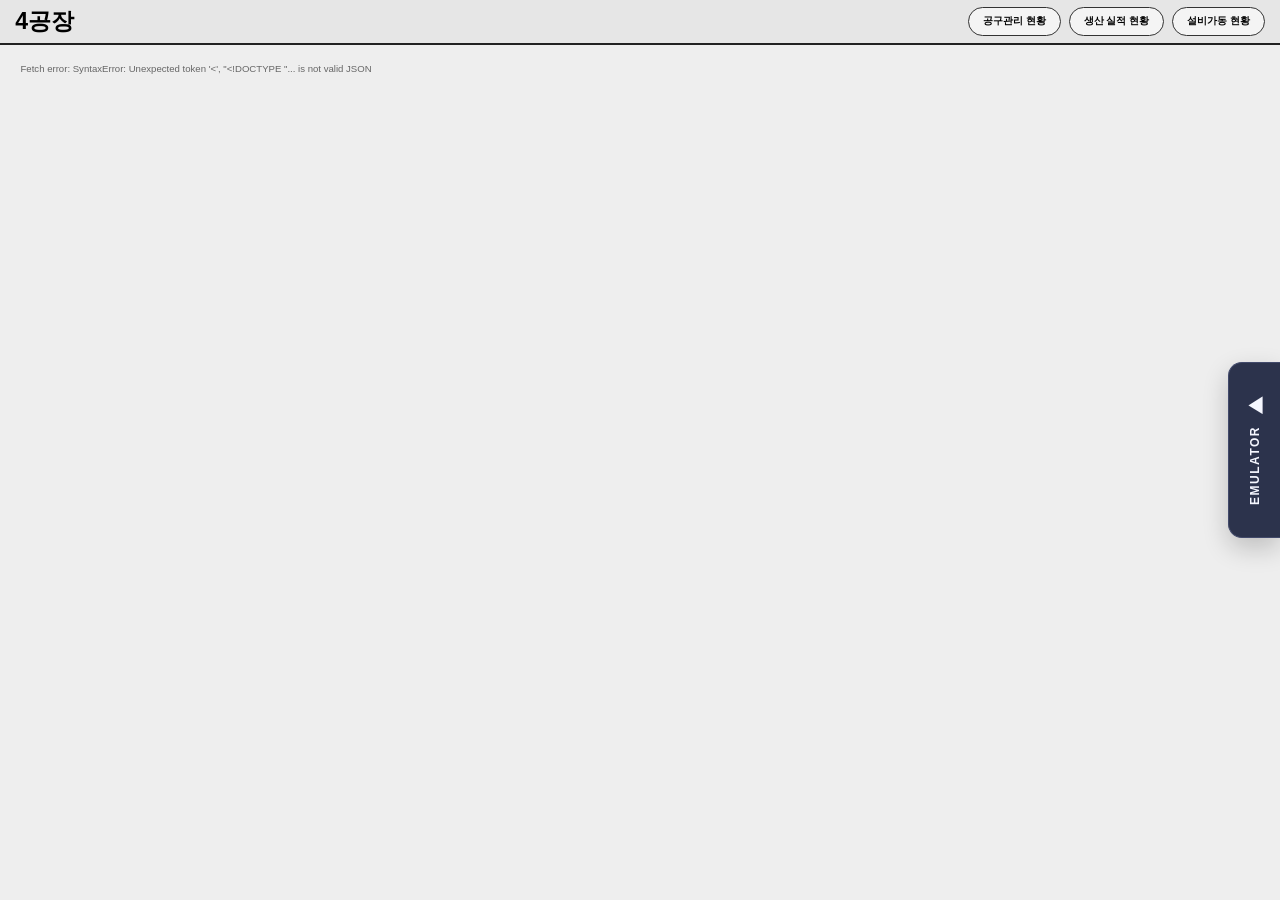
==== templates/index.html @ 40ea6fb4 "initial commit" ====
<!doctype html>
<html lang="ko">
<head>
  <meta charset="utf-8"/>
  <meta name="viewport" content="width=device-width, initial-scale=1"/>
  <title>Factory Dashboard</title>
  <link rel="stylesheet" href="/static/style.css"/>
</head>
<body>
  <div class="app">
    <header class="navbar">
      <div class="title">4공장</div>
      <div class="btns">
        <div class="btn">공구관리 현황</div>
        <div class="btn">생산 실적 현황</div>
        <div class="btn">설비가동 현황</div>
      </div>
    </header>

    <div class="main">
      <div class="muted" id="lastUpdate">Last update: -</div>
      <div class="grid" id="grid"></div>
    </div>

    <button id="emulatorLauncher" class="side-launcher" type="button" aria-label="애뮬레이터 열기">
      <span class="side-launcher__chevron">◀</span>
      <span class="side-launcher__label">EMULATOR</span>
    </button>
  </div>

  <script src="/static/app.js"></script>
</body>
</html>
---- static/style.css ----
:root {
    --circle-vw: 6vw;
    --big-vw: 1.6vw;
    --mid-vw: 1vw;
    --bg: #eee;
    --panel: #f7f7f7;
    --line: #8a8a8a;
}

* { box-sizing: border-box; }
html, body { margin: 0; height: 100vh; }
body {
    font-family: Arial, sans-serif;
    background: var(--bg);
}

.app {
    position: relative;
    height: 100%;
    display: grid;
    grid-template-rows: 3.5vw 1fr;
}

.navbar {
    display: flex;
    align-items: center;
    justify-content: space-between;
    padding: 1.2vh 1.2vw;
    background: #e6e6e6;
    border-bottom: 2px solid #222;
}

.title {
    font-size: 1.8vw;
    font-weight: 900;
}

.btns {
    display: flex;
    gap: 0.6vw;
}

.btn {
    padding: 0.8vh 1.1vw;
    border: 1px solid #333;
    border-radius: 999px;
    background: #f4f4f4;
    font-weight: 700;
    font-size: 0.75vw;
    white-space: nowrap;
}

.main {
    overflow: auto;
    padding: 2vh 1.6vw;
    display: flex;
    flex-direction: column;
    min-height: 0;
}

.muted {
    color: #666;
    font-size: 0.75vw;
    margin: 0 0 1vh;
}

.grid {
    flex: 1;
    min-height: 0;
    display: grid;
    grid-template-columns: repeat(5, minmax(0, 1fr));
    gap: 1.2vw 2vh;
}

.card {
    display: flex;
    flex-direction: column;
    height: 100%;
    background: var(--panel);
    border: 1px solid var(--line);
}

.card .head {
    text-align: center;
    padding: 0.9vh 0;
    font-size: 1.1vw;
    font-weight: 800;
    border-bottom: 1px solid var(--line);
    background: #f2f2f2;
    color: #111;
}

.card .body {
    flex: 1;
    min-height: 0;
    display: flex;
    flex-direction: column;
    justify-content: center;
    gap: 1vh;
    padding: 1vw;
    color: #111;
}

.toprow {
    display: flex;
    align-items: center;
    justify-content: center;
    gap: 1vw;
    padding: 1vh 0;
}

.circle {
    width: var(--circle-vw);
    height: var(--circle-vw);
    border-radius: 999px;
    display: flex;
    align-items: center;
    justify-content: center;

    color: #fff;
    font-weight: 900;
    font-size: 1.1vw;
    letter-spacing: 0.3px;
}

.side {
    width: clamp(140px, 5.6vw, 210px);
    display: flex;
    flex-direction: column;
    align-items: center;
}

.sideitem {
    width: 100%;
    text-align: center;
}

.k {
    font-size: 0.8vw;
    color: #444;
    font-weight: 700;
}

.v {
    font-size: var(--big-vw);
    font-weight: 900;
    margin-top: 0.35vw;
    margin-left: 1vw;
    white-space: nowrap;
    line-height: 1.05;
    color: #111;
}

.unit {
    font-size: 0.7vw;
    font-weight: 800;
}

.sdiv {
    display: inline;
    width: 1.6vw;
    height: 4px;
    background: #bdbdbd;
    border-radius: 6px;
    margin: 0.8vw;
}

.stats {
    margin: 1vw;
    display: grid;
    grid-template-columns: 1fr 1fr;
}

.cell {
    padding: 0.8vw;
    text-align: center;
}

.cell:nth-child(odd) {
    border-right: 2px solid #bdbdbd;
}

.cell:nth-child(1),
.cell:nth-child(2) {
    border-bottom: 2px solid #bdbdbd;
}

.smallv {
    font-size: 0.85vw;
    font-weight: 900;
    margin-top: clamp(4px, 0.35vw, 8px);
    color: #111;
}

.side-launcher {
    position: fixed;
    top: 50%;
    right: 0;
    transform: translateY(-50%);
    width: 52px;
    height: 176px;
    padding: 10px 0;
    border: 1px solid #424a6b;
    border-right: 0;
    border-radius: 14px 0 0 14px;
    background: #2c334c;
    color: #f5f7ff;
    display: flex;
    flex-direction: column;
    align-items: center;
    justify-content: center;
    gap: 10px;
    cursor: pointer;
    box-shadow: 0 10px 26px rgba(0, 0, 0, 0.2);
    z-index: 200;
}

.side-launcher__chevron {
    font-size: 20px;
    font-weight: 900;
    line-height: 1;
}

.side-launcher__label {
    writing-mode: vertical-rl;
    transform: rotate(180deg);
    font-size: 12px;
    font-weight: 800;
    letter-spacing: 1.5px;
}

.side-launcher:hover {
    background: #364064;
}

@media (max-width: 1600px) {
    .grid { grid-template-columns: repeat(4, minmax(0, 1fr)); }
}

@media (max-width: 1200px) {
    .grid { grid-template-columns: repeat(3, minmax(0, 1fr)); }
}

@media (max-width: 820px) {
    .grid { grid-template-columns: repeat(1, minmax(0, 1fr)); }
    .muted { font-size: 12px; }
    .side-launcher { width: 44px; height: 150px; }
}
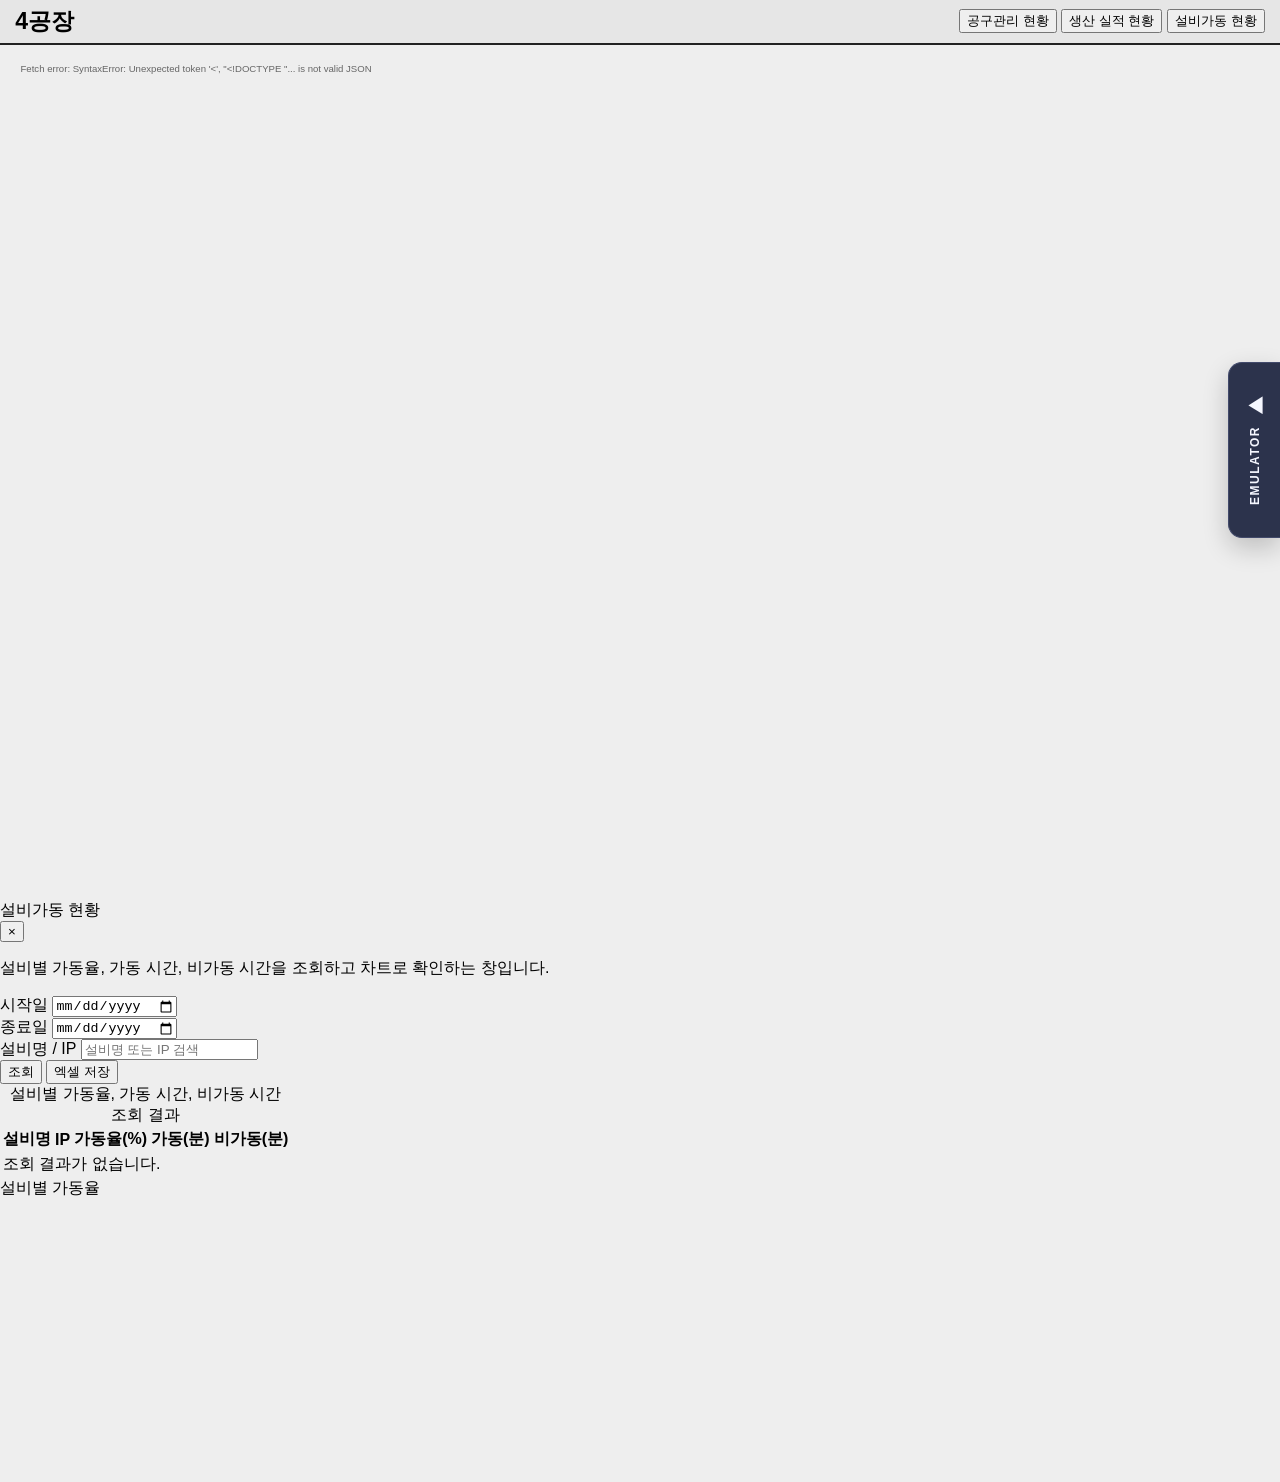
==== commit 9511cd0d: "Refactor HTML structure for better semantics" ====
--- a/templates/index.html
+++ b/templates/index.html
@@ -1,31 +1,144 @@
 <!doctype html>
 <html lang="ko">
 <head>
-  <meta charset="utf-8"/>
-  <meta name="viewport" content="width=device-width, initial-scale=1"/>
+  <meta charset="utf-8" />
+  <meta name="viewport" content="width=device-width, initial-scale=1" />
   <title>Factory Dashboard</title>
-  <link rel="stylesheet" href="/static/style.css"/>
+  <link rel="stylesheet" href="/static/style.css" />
 </head>
 <body>
   <div class="app">
     <header class="navbar">
       <div class="title">4공장</div>
-      <div class="btns">
-        <div class="btn">공구관리 현황</div>
-        <div class="btn">생산 실적 현황</div>
-        <div class="btn">설비가동 현황</div>
+
+      <div class="top-menu" aria-label="상단 메뉴">
+        <button id="toolStatusBtn" class="menu-btn" type="button">
+          공구관리 현황
+        </button>
+        <button id="productionStatusBtn" class="menu-btn" type="button">
+          생산 실적 현황
+        </button>
+        <button id="operationStatusBtn" class="top-btn" type="button" aria-haspopup="dialog" aria-controls="operationModalBackdrop">
+          설비가동 현황
+        </button>
       </div>
     </header>
 
-    <div class="main">
-      <div class="muted" id="lastUpdate">Last update: -</div>
-      <div class="grid" id="grid"></div>
-    </div>
+    <main class="main">
+      <div class="muted" id="lastUpdate" aria-live="polite">Last update: -</div>
+      <div class="grid" id="grid" aria-label="설비 카드 목록"></div>
+    </main>
 
-    <button id="emulatorLauncher" class="side-launcher" type="button" aria-label="애뮬레이터 열기">
-      <span class="side-launcher__chevron">◀</span>
+    <button
+      id="emulatorLauncher"
+      class="side-launcher"
+      type="button"
+      aria-label="애뮬레이터 열기"
+    >
+      <span class="side-launcher__chevron" aria-hidden="true">◀</span>
       <span class="side-launcher__label">EMULATOR</span>
     </button>
+  </div>
+
+  <div
+    id="operationModalBackdrop"
+    class="modal-backdrop"
+    aria-hidden="true"
+  >
+    <div
+      class="modal-panel operation-modal"
+      role="dialog"
+      aria-modal="true"
+      aria-labelledby="operationModalTitle"
+      aria-describedby="operationModalDesc"
+    >
+      <div class="modal-head">
+        <div class="modal-title" id="operationModalTitle">설비가동 현황</div>
+        <button
+          id="operationModalClose"
+          class="modal-close"
+          type="button"
+          aria-label="설비가동 현황 모달 닫기"
+        >
+          ×
+        </button>
+      </div>
+
+      <p id="operationModalDesc" class="sr-only">
+        설비별 가동율, 가동 시간, 비가동 시간을 조회하고 차트로 확인하는 창입니다.
+      </p>
+
+      <div class="modal-filter-row">
+        <div class="filter-item">
+          <label for="operationStartDate">시작일</label>
+          <input type="date" id="operationStartDate" name="operationStartDate" />
+        </div>
+
+        <div class="filter-item">
+          <label for="operationEndDate">종료일</label>
+          <input type="date" id="operationEndDate" name="operationEndDate" />
+        </div>
+
+        <div class="filter-item filter-keyword">
+          <label for="operationKeyword">설비명 / IP</label>
+          <input
+            type="text"
+            id="operationKeyword"
+            name="operationKeyword"
+            placeholder="설비명 또는 IP 검색"
+            autocomplete="off"
+          />
+        </div>
+
+        <div class="filter-actions">
+          <button id="operationSearchBtn" class="action-btn" type="button">
+            조회
+          </button>
+          <button id="operationExcelBtn" class="action-btn secondary" type="button">
+            엑셀 저장
+          </button>
+        </div>
+      </div>
+
+      <div class="operation-body">
+        <div class="operation-table-wrap">
+          <table class="status-table">
+            <caption class="sr-only">
+              설비별 가동율, 가동 시간, 비가동 시간 조회 결과
+            </caption>
+
+            <thead>
+              <tr>
+                <th scope="col">설비명</th>
+                <th scope="col">IP</th>
+                <th scope="col">가동율(%)</th>
+                <th scope="col">가동(분)</th>
+                <th scope="col">비가동(분)</th>
+              </tr>
+            </thead>
+
+            <tbody id="operationTableBody">
+              <tr>
+                <td colspan="5" class="empty-cell">조회 결과가 없습니다.</td>
+              </tr>
+            </tbody>
+
+            <tfoot id="operationTableFoot">
+              <!-- 합계 행이 필요하면 JS에서 여기에 추가 -->
+            </tfoot>
+          </table>
+        </div>
+
+        <div class="operation-chart-wrap">
+          <div class="chart-title" id="operationChartTitle">설비별 가동율</div>
+          <canvas
+            id="operationChart"
+            height="280"
+            aria-labelledby="operationChartTitle"
+          ></canvas>
+        </div>
+      </div>
+    </div>
   </div>
 
   <script src="/static/app.js"></script>
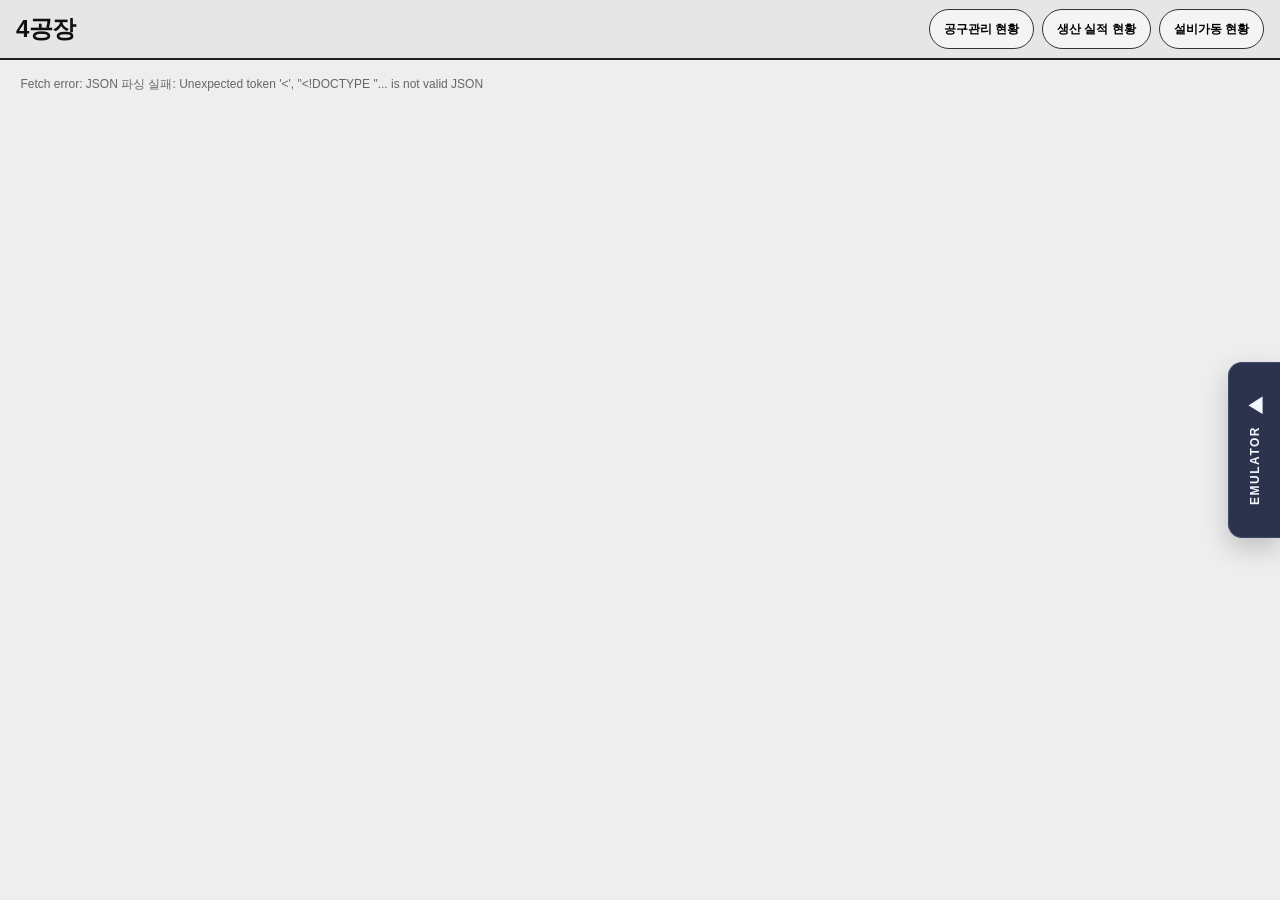
==== commit 8bb30af4: "Add tool and production management modals" ====
--- a/templates/index.html
+++ b/templates/index.html
@@ -141,6 +141,249 @@
     </div>
   </div>
 
+    <!-- =========================================================
+       공구관리 현황 모달
+  ========================================================== -->
+  <div
+    id="toolModalBackdrop"
+    class="modal-backdrop"
+    aria-hidden="true"
+  >
+    <div
+      class="modal-panel operation-modal"
+      role="dialog"
+      aria-modal="true"
+      aria-labelledby="toolModalTitle"
+      aria-describedby="toolModalDesc"
+    >
+      <div class="modal-head">
+        <div class="modal-title" id="toolModalTitle">공구관리 현황</div>
+        <button
+          id="toolModalClose"
+          class="modal-close"
+          type="button"
+          aria-label="공구관리 현황 모달 닫기"
+        >
+          ×
+        </button>
+      </div>
+
+      <p id="toolModalDesc" class="sr-only">
+        설비별 공구 사용 현황을 기간, 설비, 품명 기준으로 조회하는 창입니다.
+      </p>
+
+      <div class="modal-filter-row">
+        <div class="filter-item">
+          <label for="toolStartDate">시작일</label>
+          <input type="date" id="toolStartDate" name="toolStartDate" />
+        </div>
+
+        <div class="filter-item">
+          <label for="toolEndDate">종료일</label>
+          <input type="date" id="toolEndDate" name="toolEndDate" />
+        </div>
+
+        <div class="filter-item">
+          <label for="toolMachine">설비</label>
+          <select id="toolMachine" name="toolMachine">
+            <option value="전체">전체</option>
+          </select>
+        </div>
+
+        <div class="filter-item filter-keyword">
+          <label for="toolKeyword">품명</label>
+          <input
+            type="text"
+            id="toolKeyword"
+            name="toolKeyword"
+            placeholder="품명 키워드 검색"
+            autocomplete="off"
+          />
+        </div>
+
+        <div class="filter-actions">
+          <button id="toolSearchBtn" class="action-btn" type="button">
+            조회
+          </button>
+          <button id="toolExcelBtn" class="action-btn secondary" type="button">
+            엑셀 저장
+          </button>
+        </div>
+      </div>
+
+      <div class="operation-body" style="grid-template-columns: 1fr;">
+        <div class="operation-table-wrap">
+          <table class="status-table">
+            <caption class="sr-only">
+              설비별 공구 사용시간, 한계시간, 수명, 경고, 제품명 조회 결과
+            </caption>
+
+            <thead>
+              <tr>
+                <th scope="col">설비명</th>
+                <th scope="col">IP</th>
+                <th scope="col">상태</th>
+                <th scope="col">공구번호</th>
+                <th scope="col">사용시간</th>
+                <th scope="col">한계시간</th>
+                <th scope="col">수명(%)</th>
+                <th scope="col">경고</th>
+                <th scope="col">제품명</th>
+                <th scope="col">마지막 사용</th>
+                <th scope="col">현재사용</th>
+              </tr>
+            </thead>
+
+            <tbody id="toolTableBody">
+              <tr>
+                <td colspan="11" class="empty-cell">조회 결과가 없습니다.</td>
+              </tr>
+            </tbody>
+          </table>
+        </div>
+      </div>
+    </div>
+  </div>
+
+  <!-- =========================================================
+      생산 실적 현황 모달
+  ========================================================== -->
+  <div
+    id="productionModalBackdrop"
+    class="modal-backdrop"
+    aria-hidden="true"
+  >
+    <div
+      class="modal-panel operation-modal"
+      role="dialog"
+      aria-modal="true"
+      aria-labelledby="productionModalTitle"
+    >
+      <!-- 헤더 -->
+      <div class="modal-head">
+        <div class="modal-title" id="productionModalTitle">
+          생산 실적 현황
+        </div>
+
+        <button
+          id="productionModalClose"
+          class="modal-close"
+          type="button"
+          aria-label="생산 실적 현황 모달 닫기"
+        >
+          ×
+        </button>
+      </div>
+
+      <!-- 필터 -->
+      <div class="modal-filter-row">
+
+        <div class="filter-item">
+          <label for="productionStartDate">시작일</label>
+          <input type="date" id="productionStartDate">
+        </div>
+
+        <div class="filter-item">
+          <label for="productionEndDate">종료일</label>
+          <input type="date" id="productionEndDate">
+        </div>
+
+        <div class="filter-item">
+          <label for="productionKeyword">키워드</label>
+          <input
+            type="text"
+            id="productionKeyword"
+            placeholder="설비명 / 품명 검색"
+          >
+        </div>
+
+        <div class="filter-item">
+          <label for="productionViewType">조회유형</label>
+          <select id="productionViewType">
+            <option value="machine">설비</option>
+            <option value="product">제품</option>
+          </select>
+        </div>
+
+        <div class="filter-actions">
+          <button
+            id="productionSearchBtn"
+            class="action-btn"
+            type="button"
+          >
+            조회
+          </button>
+
+          <button
+            id="productionExcelBtn"
+            class="action-btn secondary"
+            type="button"
+          >
+            엑셀
+          </button>
+        </div>
+
+      </div>
+
+      <!-- 테이블 -->
+      <div class="operation-body" style="grid-template-columns: 1fr;">
+        <!-- 상단 요약 표 -->
+        <div class="operation-table-wrap">
+          <table class="status-table">
+            <caption class="sr-only">
+              생산 실적 현황 요약 결과
+            </caption>
+
+            <thead>
+              <tr>
+                <th scope="col">설비명</th>
+                <th scope="col">품명</th>
+                <th scope="col">총계</th>
+                <th scope="col">누계</th>
+                <th scope="col">평균</th>
+              </tr>
+            </thead>
+
+            <tbody id="productionTableBody">
+              <tr>
+                <td colspan="5" class="empty-cell">조회 결과가 없습니다.</td>
+              </tr>
+            </tbody>
+
+            <tfoot id="productionTableFoot"></tfoot>
+          </table>
+        </div>
+
+        <!-- 하단 품목별 누계 상세 표 -->
+        <div
+          id="productionBreakdownSection"
+          class="operation-table-wrap"
+          style="margin-top: 14px;"
+        >
+          <table class="status-table">
+            <caption class="sr-only">
+              설비별 품목 누계 상세 결과
+            </caption>
+
+            <thead>
+              <tr>
+                <th scope="col">설비명</th>
+                <th scope="col">품명</th>
+                <th scope="col">누계</th>
+              </tr>
+            </thead>
+
+            <tbody id="productionBreakdownBody">
+              <tr>
+                <td colspan="3" class="empty-cell">상세 데이터가 없습니다.</td>
+              </tr>
+            </tbody>
+          </table>
+        </div>
+      </div>
+    </div>
+  </div>
+
   <script src="/static/app.js"></script>
 </body>
 </html>
--- a/static/style.css
+++ b/static/style.css
@@ -1,248 +1,688 @@
 :root {
-    --circle-vw: 6vw;
-    --big-vw: 1.6vw;
-    --mid-vw: 1vw;
-    --bg: #eee;
-    --panel: #f7f7f7;
-    --line: #8a8a8a;
-}
-
-* { box-sizing: border-box; }
-html, body { margin: 0; height: 100vh; }
+  --bg: #eee;
+  --panel: #f7f7f7;
+  --line: #8a8a8a;
+  --text: #111;
+  --muted: #666;
+  --nav-bg: #e6e6e6;
+  --card-head-bg: #f2f2f2;
+  --btn-bg: #f4f4f4;
+  --btn-hover: #e0e0e0;
+
+  /* 해상도 대응용 크기 기준 */
+  --nav-h: clamp(60px, 4.2vw, 76px);
+  --page-x: clamp(18px, 1.6vw, 30px);
+  --page-y: clamp(16px, 1.6vh, 24px);
+  --card-gap-x: clamp(14px, 1.1vw, 22px);
+  --card-gap-y: clamp(14px, 1.8vh, 24px);
+
+  --title-fs: clamp(24px, 1.6vw, 34px);
+  --btn-fs: clamp(12px, 0.72vw, 14px);
+  --muted-fs: clamp(12px, 0.72vw, 14px);
+  --card-head-fs: clamp(17px, 0.95vw, 22px);
+  --circle-size: clamp(84px, 5vw, 118px);
+  --circle-fs: clamp(16px, 0.95vw, 22px);
+
+  --label-fs: clamp(12px, 0.72vw, 15px);
+  --value-fs: clamp(20px, 1.15vw, 30px);
+  --unit-fs: clamp(11px, 0.65vw, 13px);
+  --smallv-fs: clamp(14px, 0.82vw, 18px);
+
+  --side-w: clamp(140px, 7vw, 190px);
+  --radius-md: 12px;
+  --radius-lg: 16px;
+}
+
+* {
+  box-sizing: border-box;
+}
+
+html,
 body {
-    font-family: Arial, sans-serif;
-    background: var(--bg);
+  margin: 0;
+  min-height: 100vh;
+}
+
+body {
+  font-family: Arial, sans-serif;
+  background: var(--bg);
+  color: var(--text);
+}
+
+button,
+input,
+select,
+textarea {
+  font: inherit;
 }
 
 .app {
-    position: relative;
-    height: 100%;
-    display: grid;
-    grid-template-rows: 3.5vw 1fr;
-}
-
+  min-height: 100vh;
+  display: grid;
+  grid-template-rows: var(--nav-h) 1fr;
+}
+
+/* =========================
+   Top Navigation
+========================= */
 .navbar {
-    display: flex;
-    align-items: center;
-    justify-content: space-between;
-    padding: 1.2vh 1.2vw;
-    background: #e6e6e6;
-    border-bottom: 2px solid #222;
+  display: flex;
+  position: sticky;
+  top: 0;
+  z-index: 1000;
+  align-items: center;
+  justify-content: space-between;
+  gap: 20px;
+  padding: 0 clamp(16px, 1.2vw, 24px);
+  background: var(--nav-bg);
+  border-bottom: 2px solid #222;
 }
 
 .title {
-    font-size: 1.8vw;
-    font-weight: 900;
-}
-
-.btns {
-    display: flex;
-    gap: 0.6vw;
-}
-
-.btn {
-    padding: 0.8vh 1.1vw;
-    border: 1px solid #333;
-    border-radius: 999px;
-    background: #f4f4f4;
-    font-weight: 700;
-    font-size: 0.75vw;
-    white-space: nowrap;
-}
-
+  font-size: var(--title-fs);
+  font-weight: 900;
+  line-height: 1;
+  letter-spacing: -0.02em;
+  white-space: nowrap;
+}
+
+.top-menu {
+  display: flex;
+  align-items: center;
+  gap: clamp(8px, 0.6vw, 14px);
+  flex-wrap: wrap;
+  justify-content: flex-end;
+}
+
+.menu-btn,
+.top-btn {
+  min-height: 40px;
+  padding: 0 clamp(14px, 1vw, 20px);
+  border: 1px solid #333;
+  border-radius: 999px;
+  background: var(--btn-bg);
+  font-weight: 700;
+  font-size: var(--btn-fs);
+  white-space: nowrap;
+  cursor: pointer;
+  transition: background 0.15s ease, transform 0.15s ease;
+}
+
+.menu-btn:hover,
+.top-btn:hover {
+  background: var(--btn-hover);
+}
+
+.menu-btn:active,
+.top-btn:active {
+  transform: translateY(1px);
+}
+
+/* =========================
+   Main Layout
+========================= */
 .main {
-    overflow: auto;
-    padding: 2vh 1.6vw;
-    display: flex;
-    flex-direction: column;
-    min-height: 0;
+  min-height: 0;
+  overflow: auto;
+  padding: var(--page-y) var(--page-x);
+  display: flex;
+  flex-direction: column;
 }
 
 .muted {
-    color: #666;
-    font-size: 0.75vw;
-    margin: 0 0 1vh;
+  color: var(--muted);
+  font-size: var(--muted-fs);
+  margin: 0 0 clamp(10px, 1vh, 16px);
 }
 
 .grid {
-    flex: 1;
-    min-height: 0;
-    display: grid;
-    grid-template-columns: repeat(5, minmax(0, 1fr));
-    gap: 1.2vw 2vh;
-}
-
+  flex: 1;
+  min-height: 0;
+  display: grid;
+  grid-template-columns: repeat(5, minmax(0, 1fr));
+  gap: var(--card-gap-y) var(--card-gap-x);
+  align-content: start;
+}
+
+/* =========================
+   Equipment Card
+========================= */
 .card {
-    display: flex;
-    flex-direction: column;
-    height: 100%;
-    background: var(--panel);
-    border: 1px solid var(--line);
+  display: flex;
+  flex-direction: column;
+  min-height: clamp(260px, 28vh, 360px);
+  background: var(--panel);
+  border: 1px solid var(--line);
+  border-radius: var(--radius-md);
+  overflow: hidden;
 }
 
 .card .head {
-    text-align: center;
-    padding: 0.9vh 0;
-    font-size: 1.1vw;
-    font-weight: 800;
-    border-bottom: 1px solid var(--line);
-    background: #f2f2f2;
-    color: #111;
+  text-align: center;
+  padding: clamp(12px, 1vh, 16px) 10px;
+  font-size: var(--card-head-fs);
+  font-weight: 800;
+  border-bottom: 1px solid var(--line);
+  background: var(--card-head-bg);
+  color: var(--text);
+  line-height: 1.2;
 }
 
 .card .body {
-    flex: 1;
-    min-height: 0;
-    display: flex;
-    flex-direction: column;
-    justify-content: center;
-    gap: 1vh;
-    padding: 1vw;
-    color: #111;
+  flex: 1;
+  min-height: 0;
+  display: flex;
+  flex-direction: column;
+  justify-content: center;
+  gap: clamp(10px, 1.1vh, 18px);
+  padding: clamp(14px, 1vw, 20px);
+  color: var(--text);
 }
 
 .toprow {
-    display: flex;
-    align-items: center;
-    justify-content: center;
-    gap: 1vw;
-    padding: 1vh 0;
-}
+  display: grid;
+  grid-template-columns: var(--circle-size) minmax(120px, 1fr);
+  justify-content: center;
+  align-items: center;
+  column-gap: clamp(18px, 1.2vw, 26px);
+  width: fit-content;
+  margin: 0 auto;
+  padding: clamp(6px, 0.8vh, 12px) 0;
+}
+
 
 .circle {
-    width: var(--circle-vw);
-    height: var(--circle-vw);
-    border-radius: 999px;
-    display: flex;
-    align-items: center;
-    justify-content: center;
-
-    color: #fff;
-    font-weight: 900;
-    font-size: 1.1vw;
-    letter-spacing: 0.3px;
+  width: var(--circle-size);
+  height: var(--circle-size);
+  border-radius: 999px;
+  display: flex;
+  align-items: center;
+  justify-content: center;
+  flex: 0 0 auto;
+  color: #fff;
+  font-weight: 900;
+  font-size: var(--circle-fs);
+  letter-spacing: 0.3px;
+  text-align: center;
 }
 
 .side {
-    width: clamp(140px, 5.6vw, 210px);
-    display: flex;
-    flex-direction: column;
-    align-items: center;
+  width: clamp(120px, 7vw, 150px);
+  min-width: 120px;
+  display: flex;
+  flex-direction: column;
+  align-items: center;
+  justify-content: center;
 }
 
 .sideitem {
-    width: 100%;
-    text-align: center;
+  width: 100%;
+  text-align: center;
 }
 
 .k {
-    font-size: 0.8vw;
-    color: #444;
-    font-weight: 700;
+  font-size: var(--label-fs);
+  color: #444;
+  font-weight: 700;
+  line-height: 1.2;
 }
 
 .v {
-    font-size: var(--big-vw);
-    font-weight: 900;
-    margin-top: 0.35vw;
-    margin-left: 1vw;
-    white-space: nowrap;
-    line-height: 1.05;
-    color: #111;
+  font-size: var(--value-fs);
+  font-weight: 900;
+  margin-top: clamp(4px, 0.35vw, 8px);
+  white-space: nowrap;
+  line-height: 1.05;
+  color: var(--text);
 }
 
 .unit {
-    font-size: 0.7vw;
-    font-weight: 800;
+  font-size: var(--unit-fs);
+  font-weight: 800;
 }
 
 .sdiv {
-    display: inline;
-    width: 1.6vw;
-    height: 4px;
-    background: #bdbdbd;
-    border-radius: 6px;
-    margin: 0.8vw;
+  display: block;
+  width: clamp(28px, 2vw, 42px);
+  height: 4px;
+  background: #bdbdbd;
+  border-radius: 6px;
+  margin: clamp(8px, 0.8vw, 12px) auto;
 }
 
 .stats {
-    margin: 1vw;
-    display: grid;
-    grid-template-columns: 1fr 1fr;
+  margin: clamp(10px, 0.8vw, 14px);
+  display: grid;
+  grid-template-columns: 1fr 1fr;
 }
 
 .cell {
-    padding: 0.8vw;
-    text-align: center;
+  padding: clamp(10px, 0.8vw, 14px);
+  text-align: center;
 }
 
 .cell:nth-child(odd) {
-    border-right: 2px solid #bdbdbd;
+  border-right: 2px solid #bdbdbd;
 }
 
 .cell:nth-child(1),
 .cell:nth-child(2) {
-    border-bottom: 2px solid #bdbdbd;
+  border-bottom: 2px solid #bdbdbd;
 }
 
 .smallv {
-    font-size: 0.85vw;
-    font-weight: 900;
-    margin-top: clamp(4px, 0.35vw, 8px);
-    color: #111;
-}
-
+  font-size: var(--smallv-fs);
+  font-weight: 900;
+  margin-top: clamp(4px, 0.35vw, 8px);
+  color: var(--text);
+  line-height: 1.2;
+}
+
+/* =========================
+   Accessibility
+========================= */
+.sr-only {
+  position: absolute;
+  width: 1px;
+  height: 1px;
+  padding: 0;
+  margin: -1px;
+  overflow: hidden;
+  clip: rect(0, 0, 0, 0);
+  white-space: nowrap;
+  border: 0;
+}
+
+/* =========================
+   Side Emulator Button
+========================= */
 .side-launcher {
-    position: fixed;
-    top: 50%;
-    right: 0;
-    transform: translateY(-50%);
-    width: 52px;
-    height: 176px;
-    padding: 10px 0;
-    border: 1px solid #424a6b;
-    border-right: 0;
-    border-radius: 14px 0 0 14px;
-    background: #2c334c;
-    color: #f5f7ff;
-    display: flex;
+  position: fixed;
+  top: 50%;
+  right: 0;
+  transform: translateY(-50%);
+  width: 52px;
+  height: 176px;
+  padding: 10px 0;
+  border: 1px solid #424a6b;
+  border-right: 0;
+  border-radius: 14px 0 0 14px;
+  background: #2c334c;
+  color: #f5f7ff;
+  display: flex;
+  flex-direction: column;
+  align-items: center;
+  justify-content: center;
+  gap: 10px;
+  cursor: pointer;
+  box-shadow: 0 10px 26px rgba(0, 0, 0, 0.2);
+  z-index: 200;
+  transition: background 0.15s ease;
+}
+
+.side-launcher:hover {
+  background: #364064;
+}
+
+.side-launcher__chevron {
+  font-size: 20px;
+  font-weight: 900;
+  line-height: 1;
+}
+
+.side-launcher__label {
+  writing-mode: vertical-rl;
+  transform: rotate(180deg);
+  font-size: 12px;
+  font-weight: 800;
+  letter-spacing: 1.5px;
+}
+
+/* =========================
+   Modal
+========================= */
+.modal-backdrop {
+  position: fixed;
+  inset: 0;
+  background: rgba(0, 0, 0, 0.28);
+  display: flex;
+  align-items: center;
+  justify-content: center;
+  padding: 24px;
+  opacity: 0;
+  pointer-events: none;
+  transition: opacity 0.18s ease;
+  z-index: 3000;
+}
+
+.modal-backdrop.open {
+  opacity: 1;
+  pointer-events: auto;
+}
+
+.modal-panel {
+  width: min(1320px, 96vw);
+  max-height: 92vh;
+  overflow: hidden;
+  background: #efefef;
+  border: 1px solid #8a8a8a;
+  border-radius: 14px;
+  box-shadow: 0 10px 30px rgba(0, 0, 0, 0.16);
+  display: flex;
+  flex-direction: column;
+}
+
+.modal-head {
+  display: flex;
+  align-items: center;
+  justify-content: space-between;
+  padding: 18px 22px;
+  background: #e6e6e6;
+  border-bottom: 1px solid #8a8a8a;
+}
+
+.modal-title {
+  font-size: clamp(24px, 1.5vw, 30px);
+  font-weight: 900;
+  color: #111;
+  line-height: 1.1;
+}
+
+.modal-close {
+  width: 40px;
+  height: 40px;
+  border: 1px solid #8a8a8a;
+  background: #f4f4f4;
+  border-radius: 10px;
+  font-size: 26px;
+  font-weight: 700;
+  color: #111;
+  cursor: pointer;
+  transition: background 0.15s ease;
+}
+
+.modal-close:hover {
+  background: #e0e0e0;
+}
+
+.operation-modal {
+  min-height: min(720px, 82vh);
+}
+
+/* =========================
+   Filter Row
+========================= */
+.modal-filter-row {
+  display: grid;
+  grid-template-columns: 180px 180px minmax(220px, 1fr) auto;
+  gap: 14px;
+  padding: 18px 22px;
+  background: #efefef;
+  border-bottom: 1px solid #b5b5b5;
+}
+
+.filter-item {
+  display: flex;
+  flex-direction: column;
+  gap: 8px;
+  min-width: 0;
+}
+
+.filter-item label {
+  font-size: 14px;
+  font-weight: 800;
+  color: #222;
+}
+
+.filter-item input {
+  width: 100%;
+  height: 42px;
+  border: 1px solid #9a9a9a;
+  border-radius: 10px;
+  padding: 0 12px;
+  font-size: 15px;
+  color: #111;
+  background: #fafafa;
+}
+
+.filter-item input:focus {
+  outline: none;
+  border-color: #555;
+  background: #fff;
+}
+
+.filter-keyword input {
+  width: 100%;
+}
+
+.filter-actions {
+  display: flex;
+  align-items: end;
+  gap: 10px;
+}
+
+/* 기존 파란 버튼 제거 */
+.action-btn {
+  height: 42px;
+  padding: 0 18px;
+  border: 1px solid #333;
+  border-radius: 999px;
+  background: #f4f4f4;
+  color: #111;
+  font-size: 14px;
+  font-weight: 800;
+  cursor: pointer;
+  white-space: nowrap;
+  transition: background 0.15s ease, transform 0.15s ease;
+}
+
+.action-btn:hover {
+  background: #e0e0e0;
+}
+
+.action-btn:active {
+  transform: translateY(1px);
+}
+
+.action-btn.secondary {
+  background: #ebebeb;
+  color: #111;
+  border: 1px solid #333;
+}
+
+/* =========================
+   Body Layout
+========================= */
+.operation-body {
+  display: grid;
+  grid-template-columns: 1.1fr 0.9fr;
+  gap: 18px;
+  padding: 20px 22px 22px;
+  min-height: 0;
+  flex: 1;
+  background: #efefef;
+}
+
+.operation-table-wrap,
+.operation-chart-wrap {
+  background: #f7f7f7;
+  border: 1px solid #8a8a8a;
+  border-radius: 12px;
+  overflow: hidden;
+  min-height: 0;
+}
+
+.operation-table-wrap {
+  overflow: auto;
+}
+
+.operation-chart-wrap {
+  padding: 16px;
+  display: flex;
+  flex-direction: column;
+}
+
+/* =========================
+   Table
+========================= */
+.status-table {
+  width: 100%;
+  border-collapse: collapse;
+  background: #f7f7f7;
+}
+
+.status-table thead th {
+  position: sticky;
+  top: 0;
+  z-index: 1;
+  background: #e6e6e6;
+  color: #111;
+  font-size: 14px;
+  font-weight: 800;
+  padding: 14px 10px;
+  text-align: center;
+  border-bottom: 1px solid #8a8a8a;
+}
+
+.status-table tbody td,
+.status-table tfoot td {
+  padding: 13px 10px;
+  text-align: center;
+  font-size: 14px;
+  color: #111;
+  border-bottom: 1px solid #d0d0d0;
+}
+
+.status-table tbody tr:hover td {
+  background: #f1f1f1;
+}
+
+.status-table tfoot td {
+  background: #ececec;
+  font-weight: 900;
+  border-top: 1px solid #8a8a8a;
+  border-bottom: none;
+}
+
+.empty-cell {
+  color: #666;
+  padding: 28px 0 !important;
+}
+
+/* =========================
+   Chart Area
+========================= */
+.chart-title {
+  font-size: 18px;
+  font-weight: 900;
+  color: #111;
+  margin-bottom: 12px;
+}
+
+.chart-card-inner {
+  flex: 1;
+  min-height: 320px;
+  padding: 14px;
+  border: 1px solid #c8c8c8;
+  border-radius: 10px;
+  background: #efefef;
+}
+
+#operationChart {
+  width: 100%;
+  height: 100%;
+  min-height: 320px;
+  background: transparent;
+  border-radius: 0;
+}
+
+/* =========================
+   Breakpoints
+========================= */
+@media (max-width: 1700px) {
+  .grid {
+    grid-template-columns: repeat(4, minmax(0, 1fr));
+  }
+}
+
+@media (max-width: 1360px) {
+  .grid {
+    grid-template-columns: repeat(3, minmax(0, 1fr));
+  }
+
+  .modal-filter-row {
+    grid-template-columns: 1fr 1fr;
+  }
+
+  .filter-keyword,
+  .filter-actions {
+    grid-column: 1 / -1;
+  }
+
+  .filter-actions {
+    justify-content: flex-end;
+  }
+
+  .operation-body {
+    grid-template-columns: 1fr;
+  }
+}
+
+@media (max-width: 980px) {
+  .app {
+    grid-template-rows: auto 1fr;
+  }
+
+  .navbar {
+    align-items: flex-start;
     flex-direction: column;
-    align-items: center;
-    justify-content: center;
-    gap: 10px;
-    cursor: pointer;
-    box-shadow: 0 10px 26px rgba(0, 0, 0, 0.2);
-    z-index: 200;
-}
-
-.side-launcher__chevron {
-    font-size: 20px;
-    font-weight: 900;
-    line-height: 1;
-}
-
-.side-launcher__label {
-    writing-mode: vertical-rl;
-    transform: rotate(180deg);
+    padding: 14px 16px;
+  }
+
+  .top-menu {
+    width: 100%;
+    justify-content: flex-start;
+  }
+
+  .grid {
+    grid-template-columns: repeat(2, minmax(0, 1fr));
+  }
+
+  .toprow {
+    flex-direction: column;
+  }
+
+  .side {
+    width: 100%;
+  }
+
+  .operation-modal {
+    min-height: auto;
+  }
+}
+
+@media (max-width: 820px) {
+  .grid {
+    grid-template-columns: 1fr;
+  }
+
+  .muted {
     font-size: 12px;
-    font-weight: 800;
-    letter-spacing: 1.5px;
-}
-
-.side-launcher:hover {
-    background: #364064;
-}
-
-@media (max-width: 1600px) {
-    .grid { grid-template-columns: repeat(4, minmax(0, 1fr)); }
-}
-
-@media (max-width: 1200px) {
-    .grid { grid-template-columns: repeat(3, minmax(0, 1fr)); }
-}
-
-@media (max-width: 820px) {
-    .grid { grid-template-columns: repeat(1, minmax(0, 1fr)); }
-    .muted { font-size: 12px; }
-    .side-launcher { width: 44px; height: 150px; }
-}+  }
+
+  .side-launcher {
+    width: 44px;
+    height: 150px;
+  }
+
+  .modal-backdrop {
+    padding: 14px;
+  }
+
+  .modal-head,
+  .modal-filter-row,
+  .operation-body {
+    padding-left: 14px;
+    padding-right: 14px;
+  }
+}
